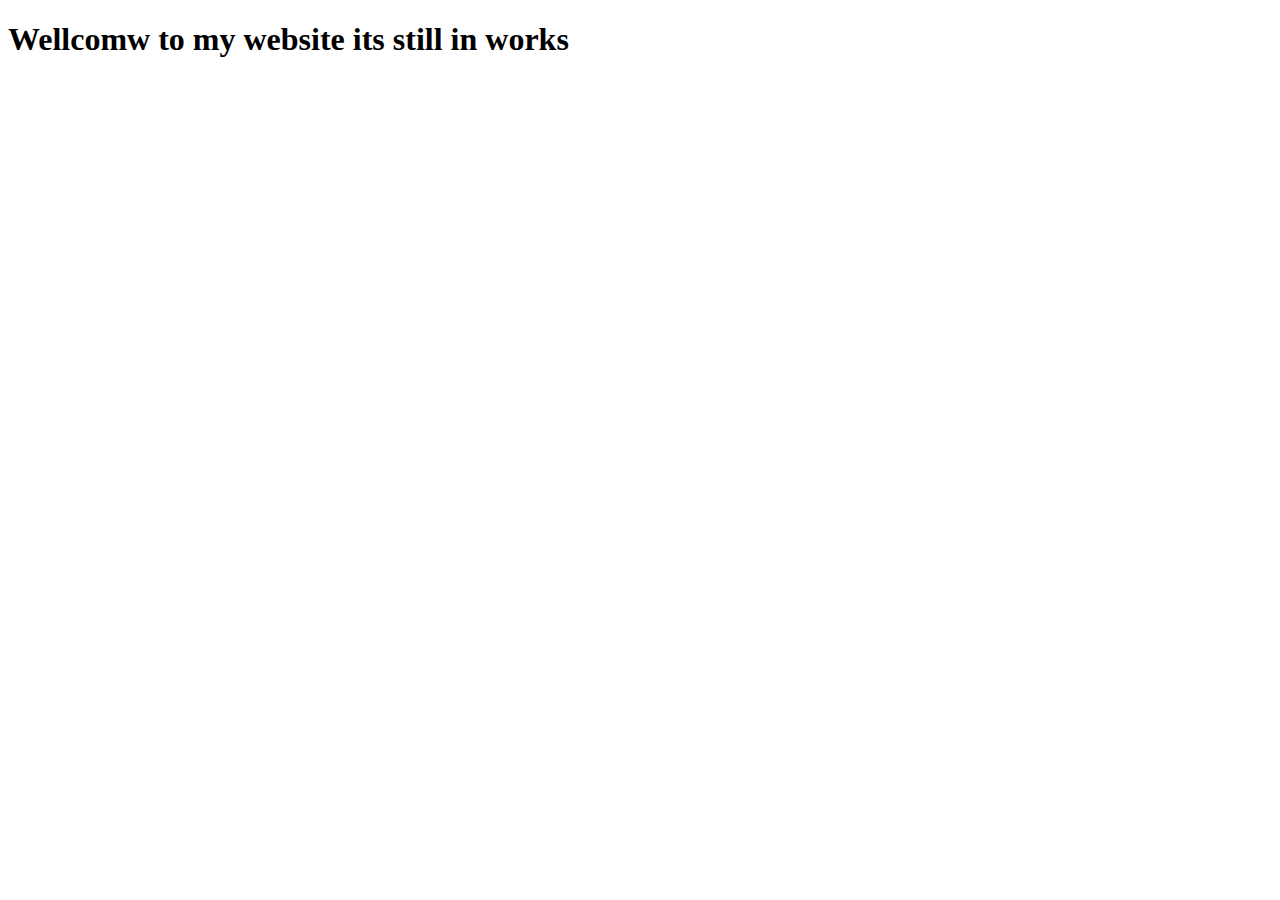
==== mainpage.html @ 3f2ce217 "Add files via upload" ====
<!DOCTYPE html>
<html lang="en">
<head>
     <meta charset="UTF-8">
     <meta name="viewport" content="width=device-width, initial-scale=1.0">
     <title>Document</title>
</head>
<body>
     
     <h1> Wellcomw to my website its still in works </h1>

</body>
</html>
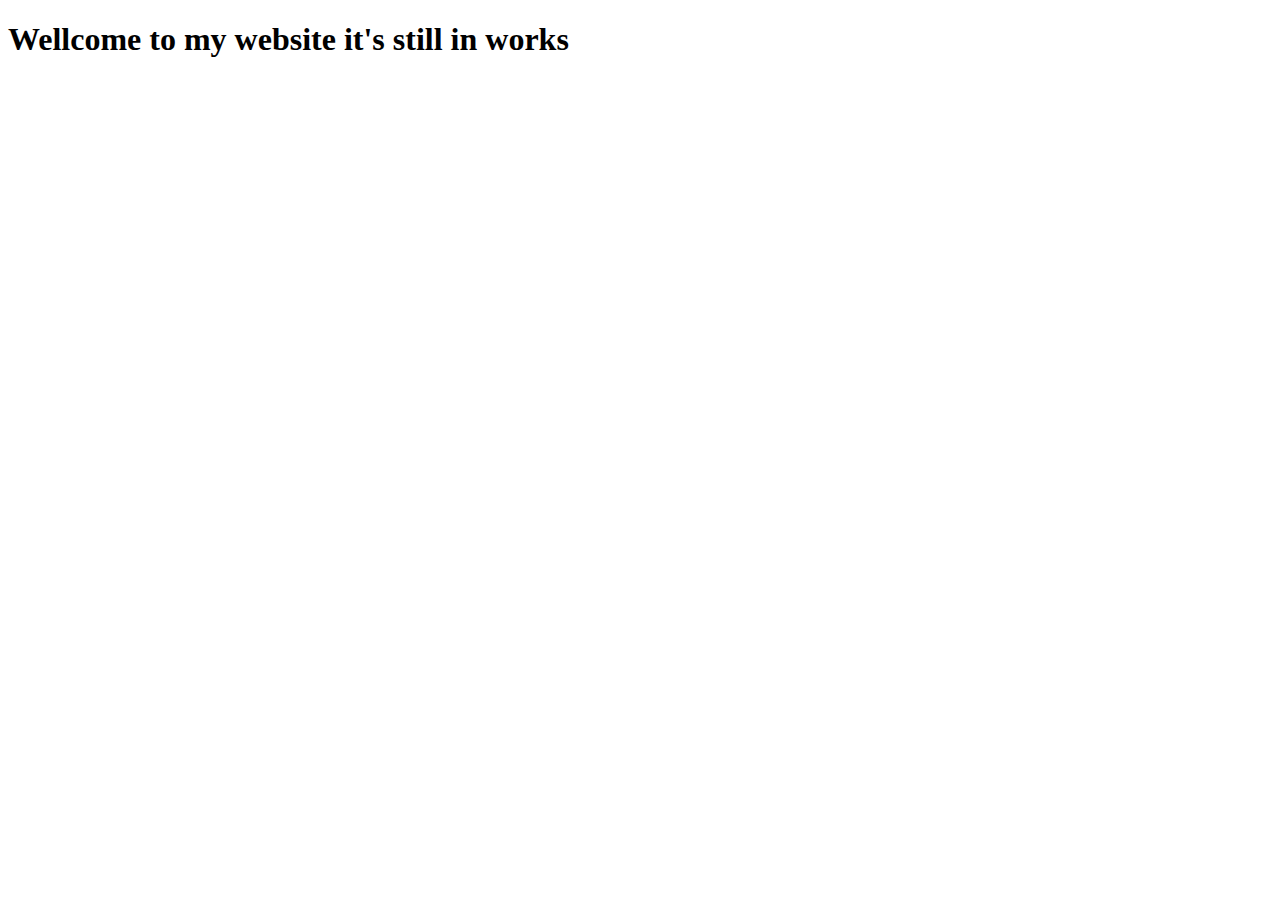
==== commit 7cd20d87: "Add files via upload" ====
--- a/mainpage.html
+++ b/mainpage.html
@@ -7,7 +7,7 @@
 </head>
 <body>
      
-     <h1> Wellcomw to my website its still in works </h1>
+     <h1> Wellcome to my website it's still in works </h1>
 
 </body>
 </html>